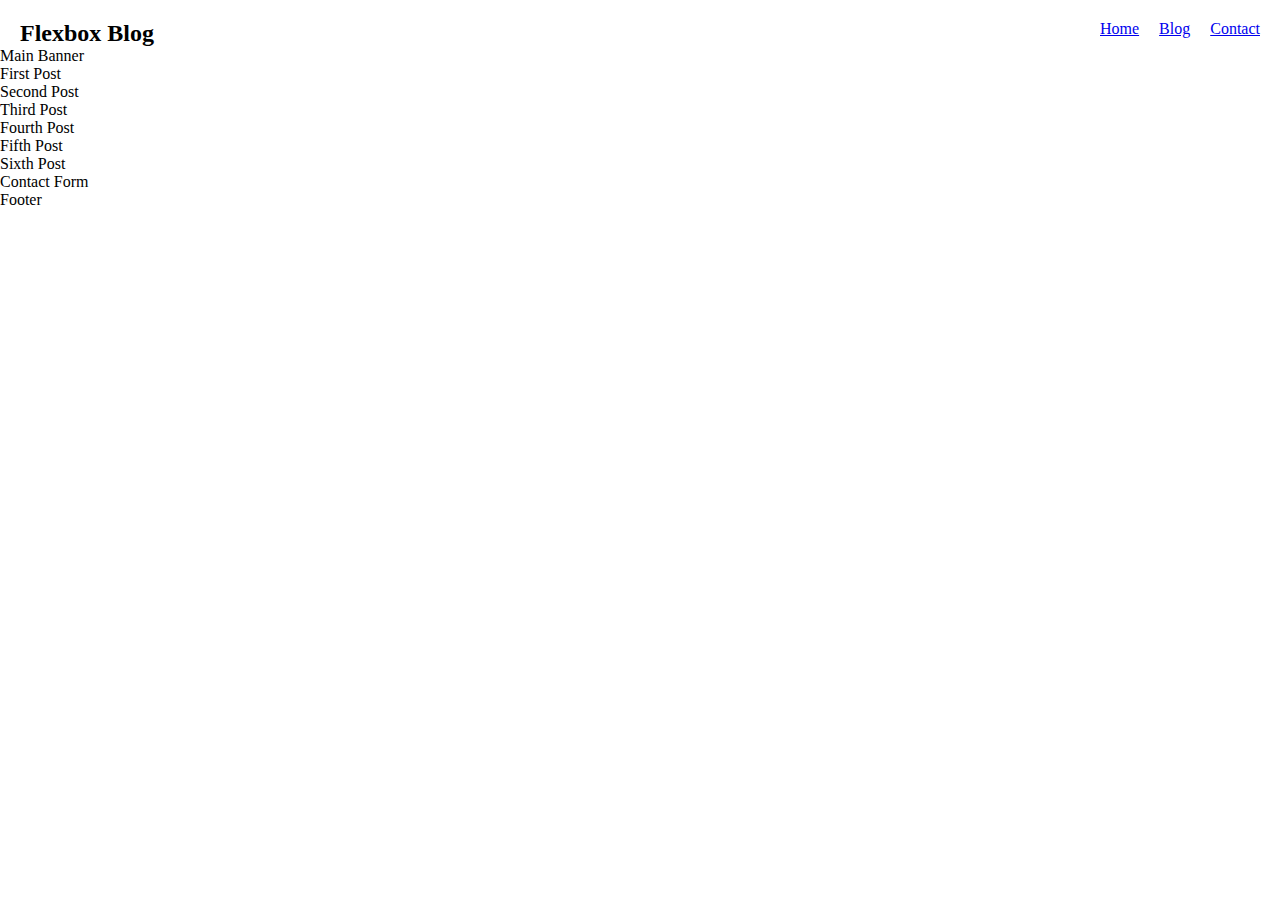
==== 10_final_project/index.html @ 61402f6c "Other components added" ====
<!DOCTYPE html>
<html lang="en">

<head>
    <title></title>
    <meta charset="UTF-8">
    <meta name="viewport" content="width=device-width, initial-scale=1">
    <link href="style.css" rel="stylesheet">
</head>

<body>

    <header>
        <h2 class="header-title">Flexbox Blog</h2>
        <nav class="header-navigation">
            <a href="#home" class="nav-link">Home</a>
            <a href="#posts" class="nav-link">Blog</a>
            <a href="#contact" class="nav-link">Contact</a>
        </nav>
    </header>

    <main>
        <section class="main-banner">Main Banner</section>
        <section id="posts" class="blogposts">
            <div class="blogpost">First Post</div>
            <div class="blogpost">Second Post</div>
            <div class="blogpost">Third Post</div>
            <div class="blogpost d-none d-sm-block">Fourth Post</div>
            <div class="blogpost d-none d-sm-block">Fifth Post</div>
            <div class="blogpost d-none d-sm-block">Sixth Post</div>
        </section>
        <section id="contact" class="contact-form">
            Contact Form
        </section>

    </main>
    <footer>
        Footer
    </footer>
</body>

</html>
---- 10_final_project/style.css ----
* {
    margin: 0;
    padding: 0;
    box-sizing: border-box;
}

header {
    display: flex;
    justify-content: space-between;
    padding-top: 20px;
}

.header-title {
    margin-left: 20px;
}

.header-navigation {
    display: flex;
    justify-content: flex-end;
}

.nav-link {
    margin-right: 20px;
}
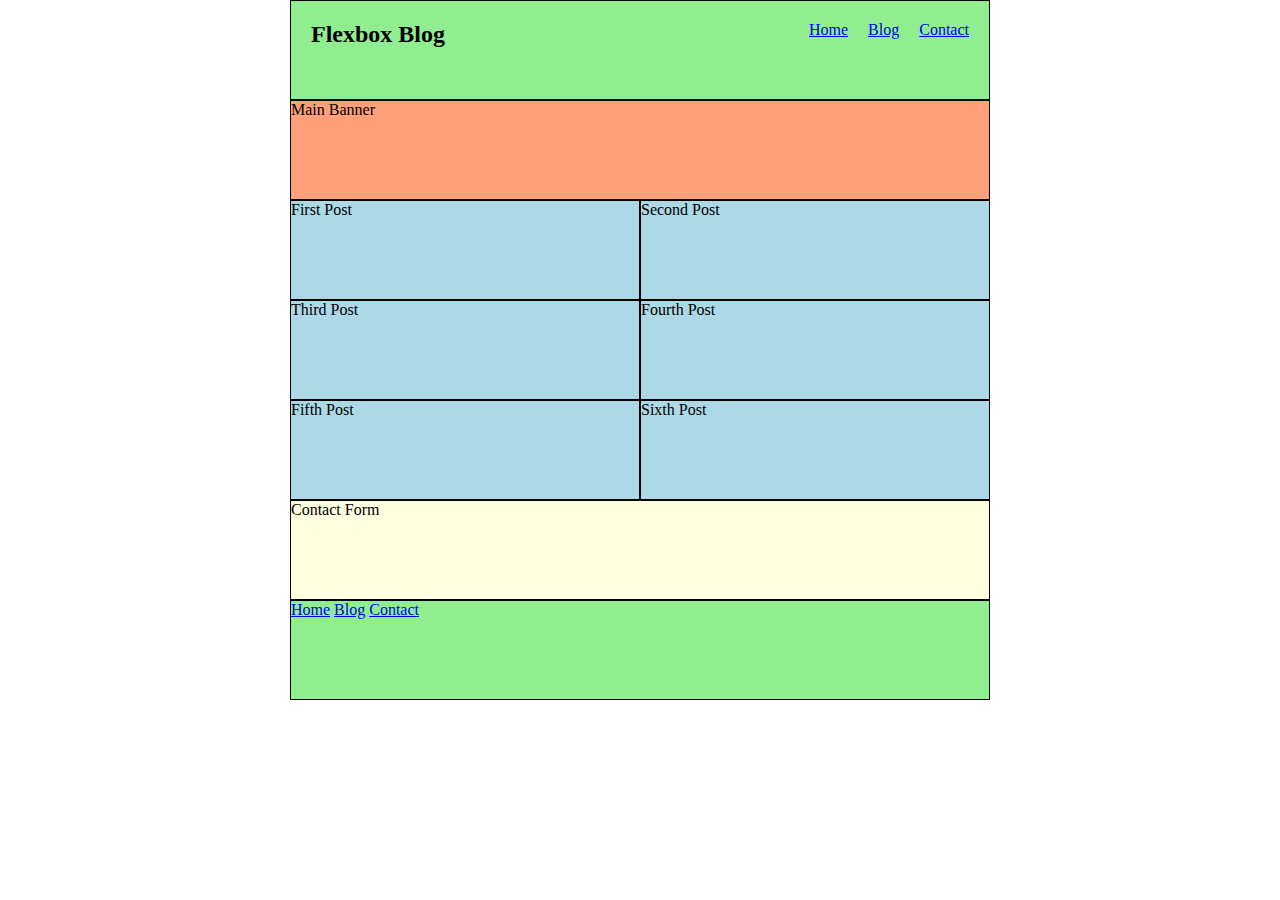
==== commit 5b108e2b: "Added footer links" ====
--- a/10_final_project/index.html
+++ b/10_final_project/index.html
@@ -34,8 +34,10 @@
         </section>
 
     </main>
-    <footer>
-        Footer
+    <footer class="footer">
+        <a href="#home" class="footer-link">Home</a>
+        <a href="#posts" class="footer-link">Blog</a>
+        <a href="#contact" class="footer-link">Contact</a>
     </footer>
 </body>
 
--- a/10_final_project/style.css
+++ b/10_final_project/style.css
@@ -2,6 +2,13 @@
     margin: 0;
     padding: 0;
     box-sizing: border-box;
+}
+
+header,
+footer {
+    background-color: lightgreen;
+    min-height: 100px;
+    border: 1px solid black;
 }
 
 header {
@@ -21,4 +28,61 @@
 
 .nav-link {
     margin-right: 20px;
+}
+
+.main-banner {
+    background-color: lightsalmon;
+    min-height: 100px;
+    border: 1px solid black;
+}
+
+.blogposts {
+    background-color: lightblue;
+}
+
+.blogpost {
+    min-height: 100px;
+    border: 1px solid black;
+}
+
+.contact-form {
+    min-height: 100px;
+    background-color: lightyellow;
+    border: 1px solid black;
+}
+
+
+.d-none {
+    display: none;
+}
+
+@media only screen and (min-width:600px) {
+    body {
+        width: 600px;
+        margin: 0 auto;
+    }
+
+    .d-sm-block {
+        display: block;
+    }
+
+    .blogposts {
+        display: flex;
+        flex-wrap: wrap;
+    }
+
+    .blogpost {
+        width: 50%;
+    }
+
+}
+
+@media only screen and (min-width:800px) {
+    body {
+        width: 700px;
+    }
+
+    blogpost {
+        width: 33.33%;
+    }
 }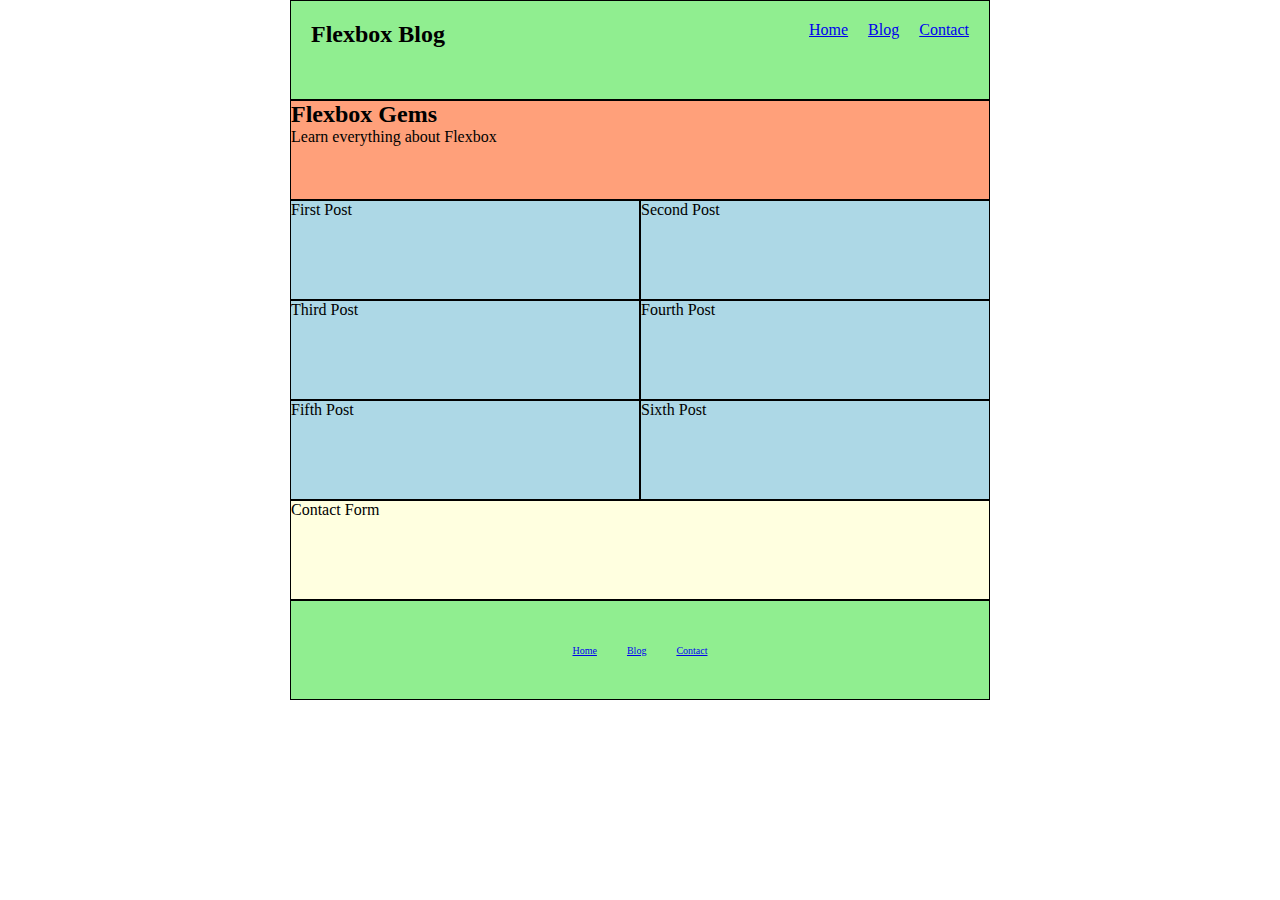
==== commit 4b42fa0a: "Tagline and title added" ====
--- a/10_final_project/index.html
+++ b/10_final_project/index.html
@@ -20,7 +20,10 @@
     </header>
 
     <main>
-        <section class="main-banner">Main Banner</section>
+        <section class="main-banner">
+            <h2 class="main-title">Flexbox Gems</h2>
+            <p class="main-tagline">Learn everything about Flexbox</p>
+        </section>
         <section id="posts" class="blogposts">
             <div class="blogpost">First Post</div>
             <div class="blogpost">Second Post</div>
--- a/10_final_project/style.css
+++ b/10_final_project/style.css
@@ -56,6 +56,18 @@
     display: none;
 }
 
+.footer {
+    display: flex;
+    justify-content: center;
+    align-items: center;
+    height: 100px;
+}
+
+.footer-link {
+    font-size: 10px;
+    margin: 15px;
+}
+
 @media only screen and (min-width:600px) {
     body {
         width: 600px;
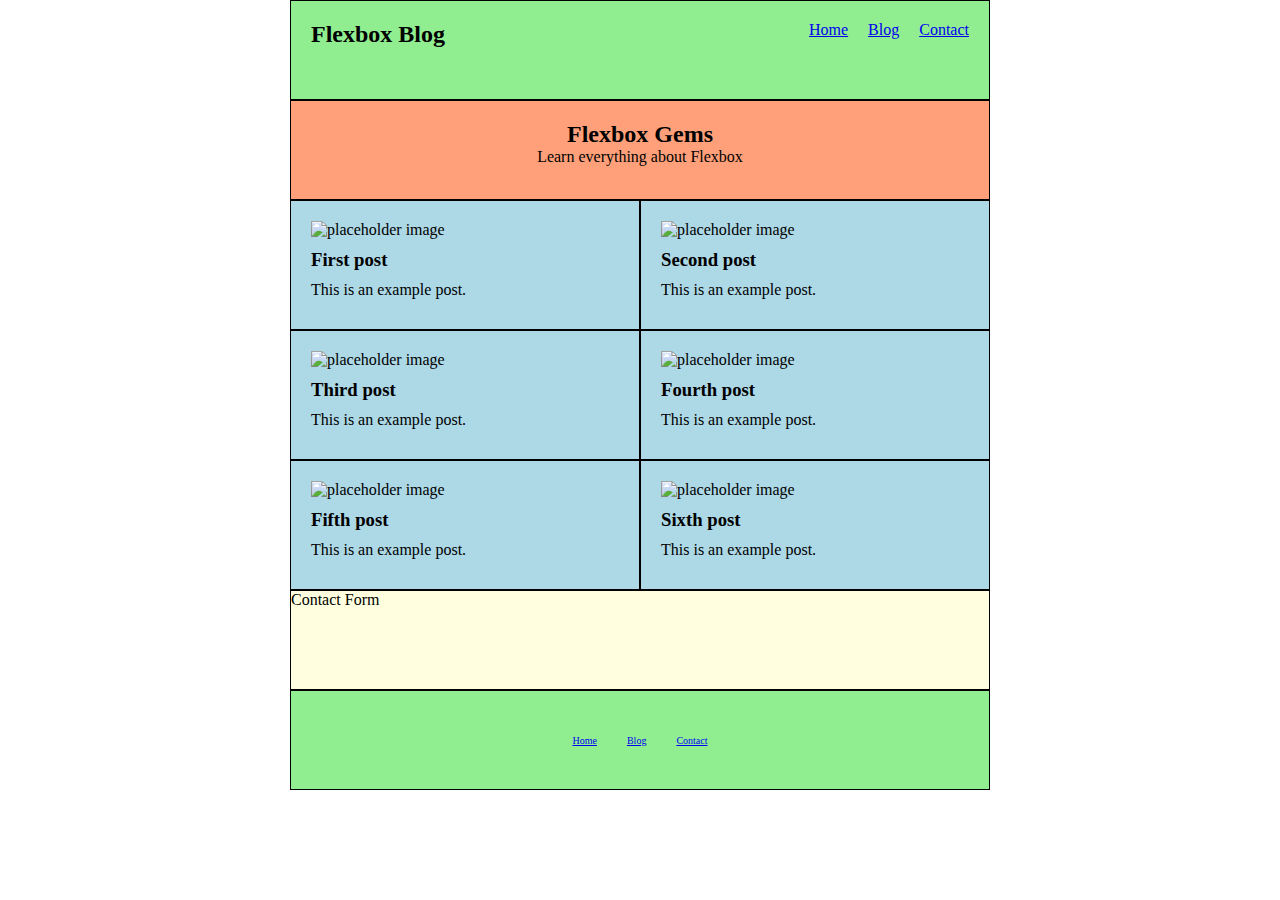
==== commit 6e7253f1: "Added images" ====
--- a/10_final_project/index.html
+++ b/10_final_project/index.html
@@ -25,12 +25,36 @@
             <p class="main-tagline">Learn everything about Flexbox</p>
         </section>
         <section id="posts" class="blogposts">
-            <div class="blogpost">First Post</div>
-            <div class="blogpost">Second Post</div>
-            <div class="blogpost">Third Post</div>
-            <div class="blogpost d-none d-sm-block">Fourth Post</div>
-            <div class="blogpost d-none d-sm-block">Fifth Post</div>
-            <div class="blogpost d-none d-sm-block">Sixth Post</div>
+            <div class="blogpost">
+                <img src="https://placehold.co/100x100" alt="placeholder image" class="blogpost-thumbnail" />
+                <h3 class="blogpost-title">First post</h3>
+                <p class="blogpost-preview">This is an example post.</p>
+            </div>
+            <div class="blogpost">
+                <img src="https://placehold.co/100x100" alt="placeholder image" class="blogpost-thumbnail" />
+                <h3 class="blogpost-title">Second post</h3>
+                <p class="blogpost-preview">This is an example post.</p>
+            </div>
+            <div class="blogpost">
+                <img src="https://placehold.co/100x100" alt="placeholder image" class="blogpost-thumbnail" />
+                <h3 class="blogpost-title">Third post</h3>
+                <p class="blogpost-preview">This is an example post.</p>
+            </div>
+            <div class="blogpost d-none d-sm-block">
+                <img src="https://placehold.co/100x100" alt="placeholder image" class="blogpost-thumbnail" />
+                <h3 class="blogpost-title">Fourth post</h3>
+                <p class="blogpost-preview">This is an example post.</p>
+            </div>
+            <div class="blogpost d-none d-sm-block">
+                <img src="https://placehold.co/100x100" alt="placeholder image" class="blogpost-thumbnail" />
+                <h3 class="blogpost-title">Fifth post</h3>
+                <p class="blogpost-preview">This is an example post.</p>
+            </div>
+            <div class="blogpost d-none d-sm-block">
+                <img src="https://placehold.co/100x100" alt="placeholder image" class="blogpost-thumbnail" />
+                <h3 class="blogpost-title">Sixth post</h3>
+                <p class="blogpost-preview">This is an example post.</p>
+            </div>
         </section>
         <section id="contact" class="contact-form">
             Contact Form
--- a/10_final_project/style.css
+++ b/10_final_project/style.css
@@ -34,6 +34,8 @@
     background-color: lightsalmon;
     min-height: 100px;
     border: 1px solid black;
+    text-align: center;
+    padding: 20px 0;
 }
 
 .blogposts {
@@ -43,6 +45,16 @@
 .blogpost {
     min-height: 100px;
     border: 1px solid black;
+    padding: 20px;
+}
+
+.blogpost-thumbnail {
+    width: 100%;
+}
+
+.blogpost-title,
+.blogpost-preview {
+    margin: 10px 0;
 }
 
 .contact-form {
@@ -67,6 +79,8 @@
     font-size: 10px;
     margin: 15px;
 }
+
+
 
 @media only screen and (min-width:600px) {
     body {
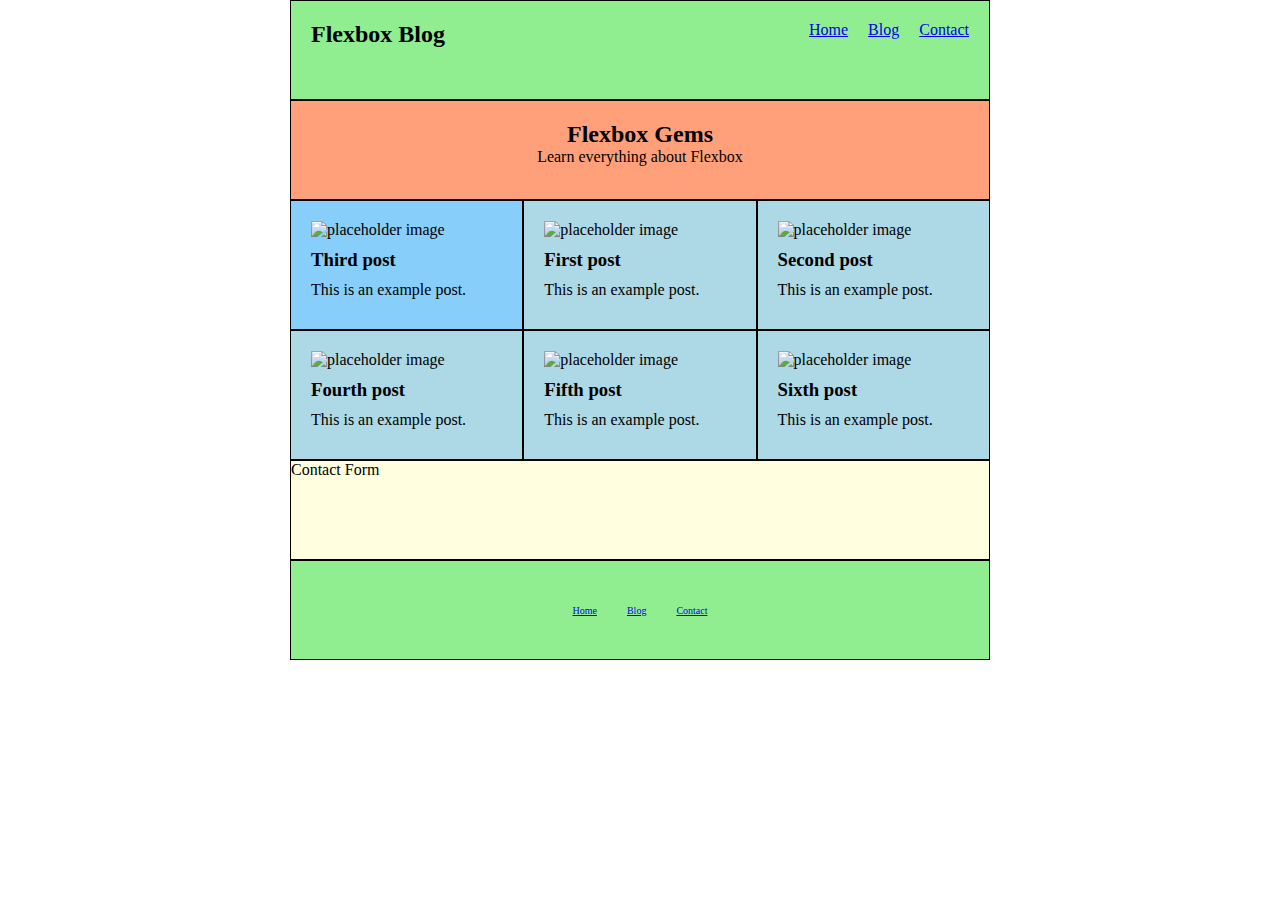
==== commit 965f82f3: "Highlighted blogpost" ====
--- a/10_final_project/index.html
+++ b/10_final_project/index.html
@@ -26,32 +26,32 @@
         </section>
         <section id="posts" class="blogposts">
             <div class="blogpost">
-                <img src="https://placehold.co/100x100" alt="placeholder image" class="blogpost-thumbnail" />
+                <img src="https://placehold.co/720x480" alt="placeholder image" class="blogpost-thumbnail" />
                 <h3 class="blogpost-title">First post</h3>
                 <p class="blogpost-preview">This is an example post.</p>
             </div>
             <div class="blogpost">
-                <img src="https://placehold.co/100x100" alt="placeholder image" class="blogpost-thumbnail" />
+                <img src="https://placehold.co/720x480" alt="placeholder image" class="blogpost-thumbnail" />
                 <h3 class="blogpost-title">Second post</h3>
                 <p class="blogpost-preview">This is an example post.</p>
             </div>
-            <div class="blogpost">
-                <img src="https://placehold.co/100x100" alt="placeholder image" class="blogpost-thumbnail" />
+            <div class="blogpost highlighted">
+                <img src="https://placehold.co/720x480" alt="placeholder image" class="blogpost-thumbnail" />
                 <h3 class="blogpost-title">Third post</h3>
                 <p class="blogpost-preview">This is an example post.</p>
             </div>
             <div class="blogpost d-none d-sm-block">
-                <img src="https://placehold.co/100x100" alt="placeholder image" class="blogpost-thumbnail" />
+                <img src="https://placehold.co/720x480" alt="placeholder image" class="blogpost-thumbnail" />
                 <h3 class="blogpost-title">Fourth post</h3>
                 <p class="blogpost-preview">This is an example post.</p>
             </div>
             <div class="blogpost d-none d-sm-block">
-                <img src="https://placehold.co/100x100" alt="placeholder image" class="blogpost-thumbnail" />
+                <img src="https://placehold.co/720x480" alt="placeholder image" class="blogpost-thumbnail" />
                 <h3 class="blogpost-title">Fifth post</h3>
                 <p class="blogpost-preview">This is an example post.</p>
             </div>
             <div class="blogpost d-none d-sm-block">
-                <img src="https://placehold.co/100x100" alt="placeholder image" class="blogpost-thumbnail" />
+                <img src="https://placehold.co/720x480" alt="placeholder image" class="blogpost-thumbnail" />
                 <h3 class="blogpost-title">Sixth post</h3>
                 <p class="blogpost-preview">This is an example post.</p>
             </div>
--- a/10_final_project/style.css
+++ b/10_final_project/style.css
@@ -40,12 +40,19 @@
 
 .blogposts {
     background-color: lightblue;
+    display: flex;
+    flex-wrap: wrap;
 }
 
 .blogpost {
     min-height: 100px;
     border: 1px solid black;
     padding: 20px;
+}
+
+.blogpost.highlighted {
+    order: -1;
+    background-color: lightskyblue;
 }
 
 .blogpost-thumbnail {
@@ -92,10 +99,7 @@
         display: block;
     }
 
-    .blogposts {
-        display: flex;
-        flex-wrap: wrap;
-    }
+
 
     .blogpost {
         width: 50%;
@@ -108,7 +112,7 @@
         width: 700px;
     }
 
-    blogpost {
+    .blogpost {
         width: 33.33%;
     }
 }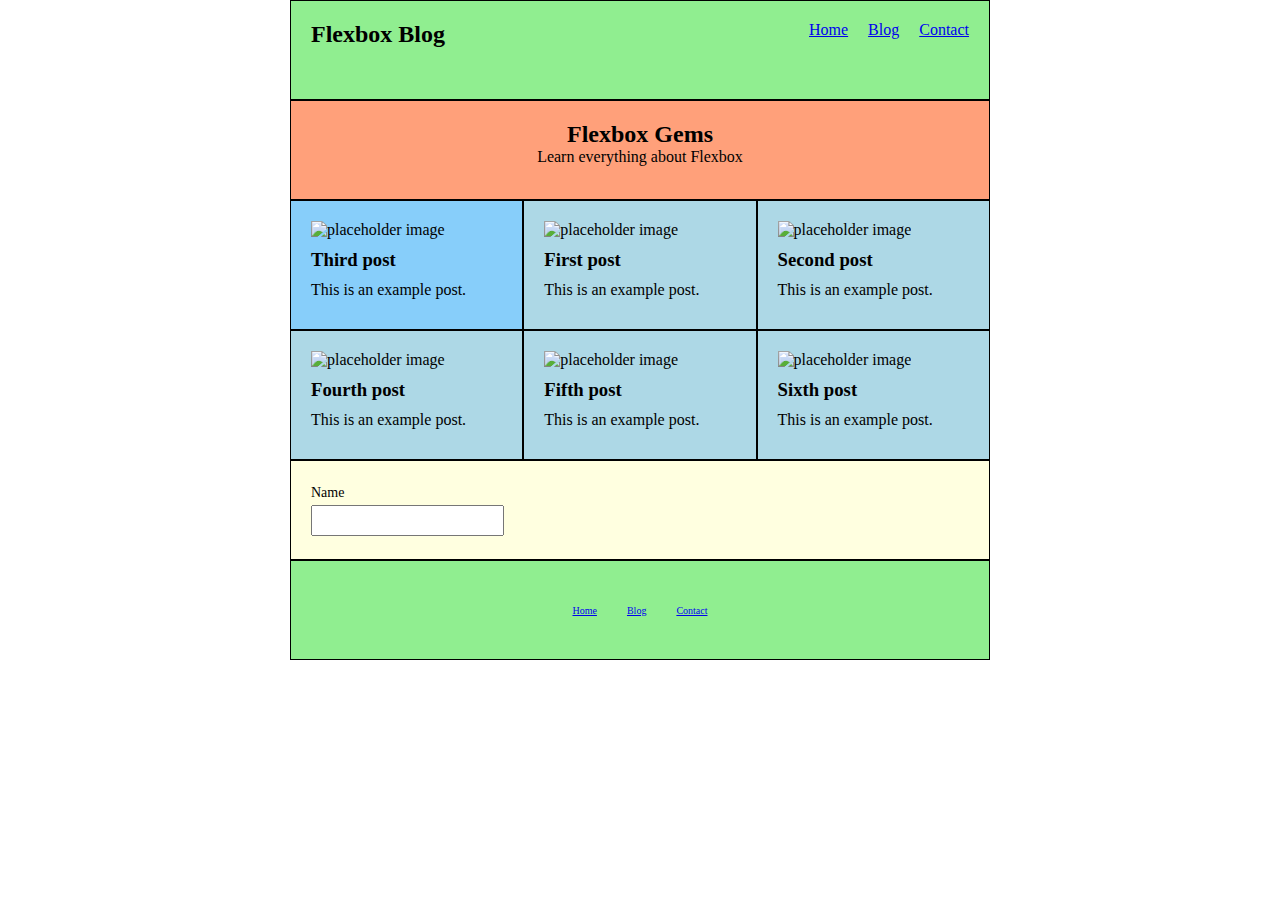
==== commit 7f0fe483: "Added input name field" ====
--- a/10_final_project/index.html
+++ b/10_final_project/index.html
@@ -57,7 +57,13 @@
             </div>
         </section>
         <section id="contact" class="contact-form">
-            Contact Form
+            <div class="form-flex-item">
+                <label class="form-label">
+                    Name
+                    <input type="text" class="form-input" name="name" />
+                </label>
+
+            </div>
         </section>
 
     </main>
--- a/10_final_project/style.css
+++ b/10_final_project/style.css
@@ -87,6 +87,17 @@
     margin: 15px;
 }
 
+.form-label {
+    margin: 20px;
+    display: block;
+    font-size: 14px;
+    line-height: 24px;
+}
+
+.form-input {
+    display: block;
+    padding: 6px;
+}
 
 
 @media only screen and (min-width:600px) {
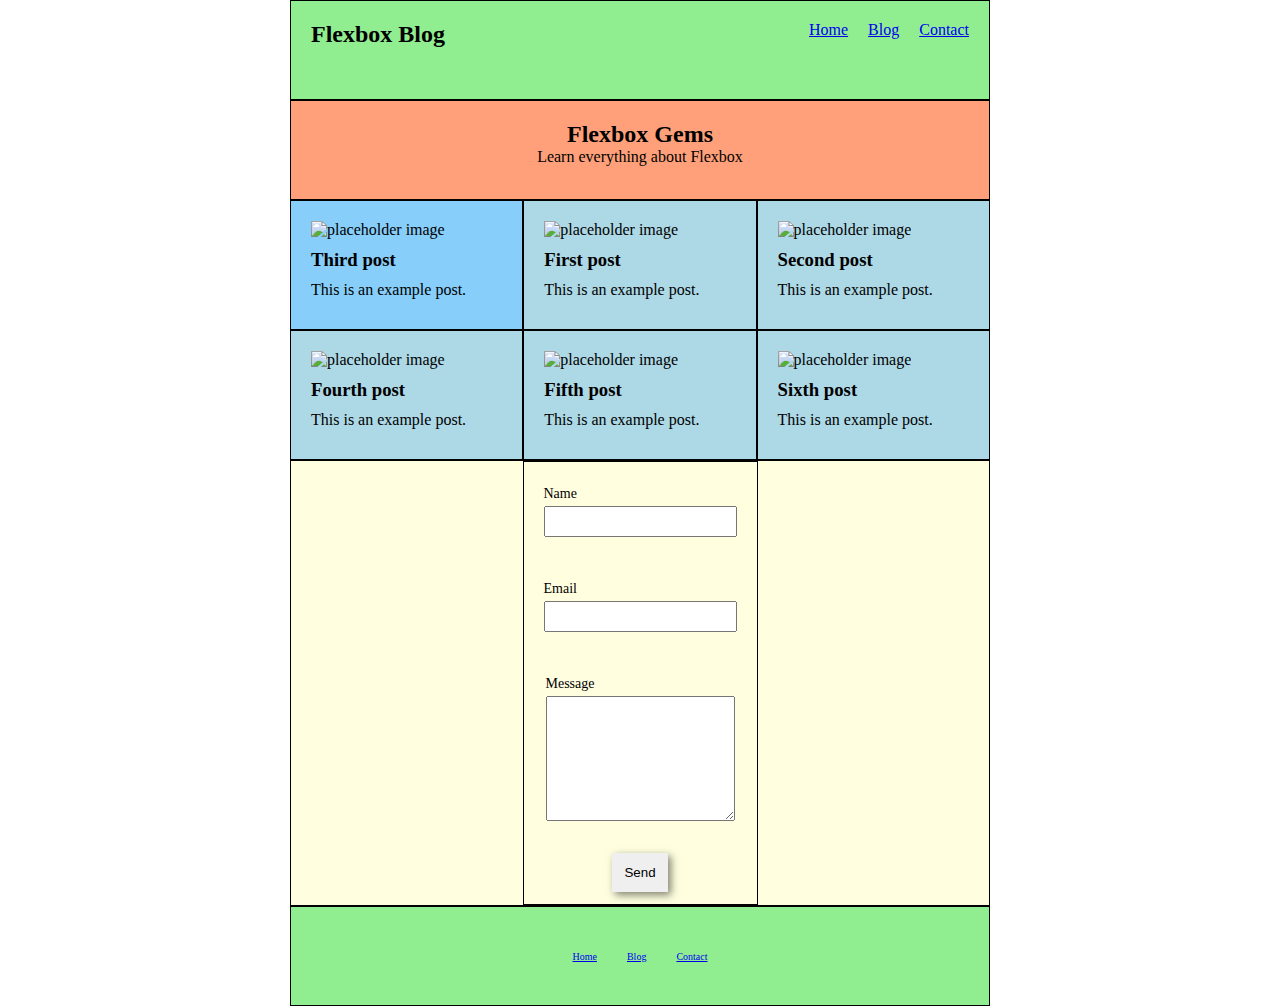
==== commit 6613eb50: "Contact form completed" ====
--- a/10_final_project/index.html
+++ b/10_final_project/index.html
@@ -57,13 +57,35 @@
             </div>
         </section>
         <section id="contact" class="contact-form">
-            <div class="form-flex-item">
-                <label class="form-label">
-                    Name
-                    <input type="text" class="form-input" name="name" />
-                </label>
 
-            </div>
+            <form method="POST" action="#" class="contact-form">
+                <div class="form-flex-item">
+                    <label class="form-label">
+                        Name
+                        <input type="text" class="form-input" name="name" />
+                    </label>
+
+                </div>
+                <div class="form-flex-item">
+                    <label class="form-label">
+                        Email
+                        <input type="email" class="form-input" name="email" />
+                    </label>
+
+                </div>
+                <div class="form-flex-item">
+                    <label class="form-label">
+                        Message
+                        <textarea name="message" class="form-textarea"></textarea>
+                    </label>
+                </div>
+                <div class="form-flex-item">
+                    <button class="btn-send" type="submit">
+                        Send
+                    </button>
+                </div>
+            </form>
+
         </section>
 
     </main>
--- a/10_final_project/style.css
+++ b/10_final_project/style.css
@@ -94,9 +94,28 @@
     line-height: 24px;
 }
 
-.form-input {
+.form-input,
+.form-textarea {
     display: block;
     padding: 6px;
+}
+
+.form-textarea {
+    height: 125px;
+}
+
+.contact-form {
+    display: flex;
+    flex-direction: column;
+    align-items: center;
+}
+
+.btn-send {
+    border: none;
+    box-shadow: 3px 3px 8px rgba(0, 0, 0, .5);
+    padding: 12px;
+    margin: 12px 0;
+    cursor: pointer;
 }
 
 
